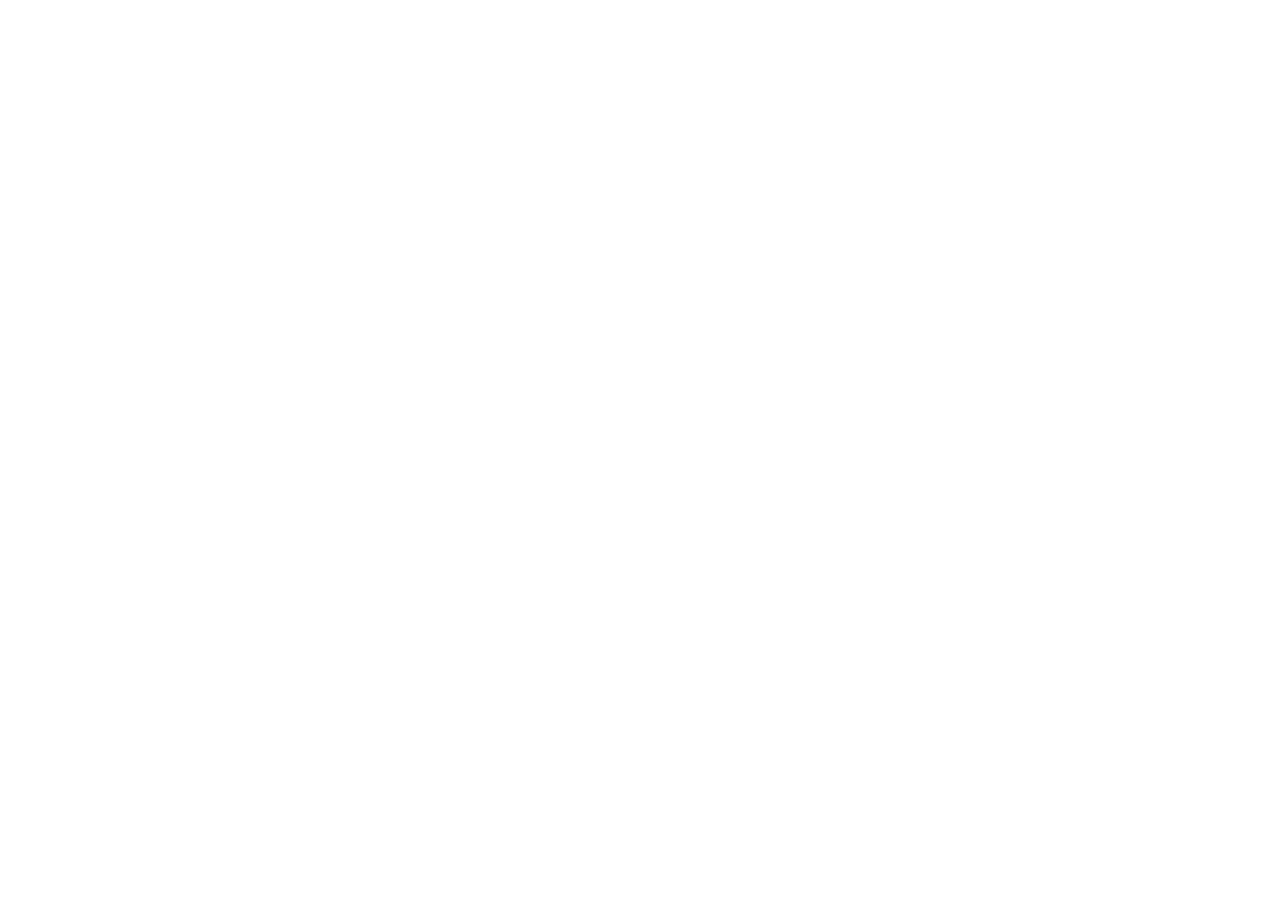
==== 2_css--website-layout--web-components/5_creating-responsive-layouts/2_a-simple-blog-page/index.html @ 6f400c3b "HTML boilerplate" ====
<!doctype html>
<html lang="en">
<head>
    <meta charset="UTF-8">
    <meta name="viewport"
          content="width=device-width, user-scalable=no, initial-scale=1.0, maximum-scale=1.0, minimum-scale=1.0">
    <meta http-equiv="X-UA-Compatible" content="ie=edge">
    <title>A Simple Blog</title>
</head>
<body>

</body>
</html>
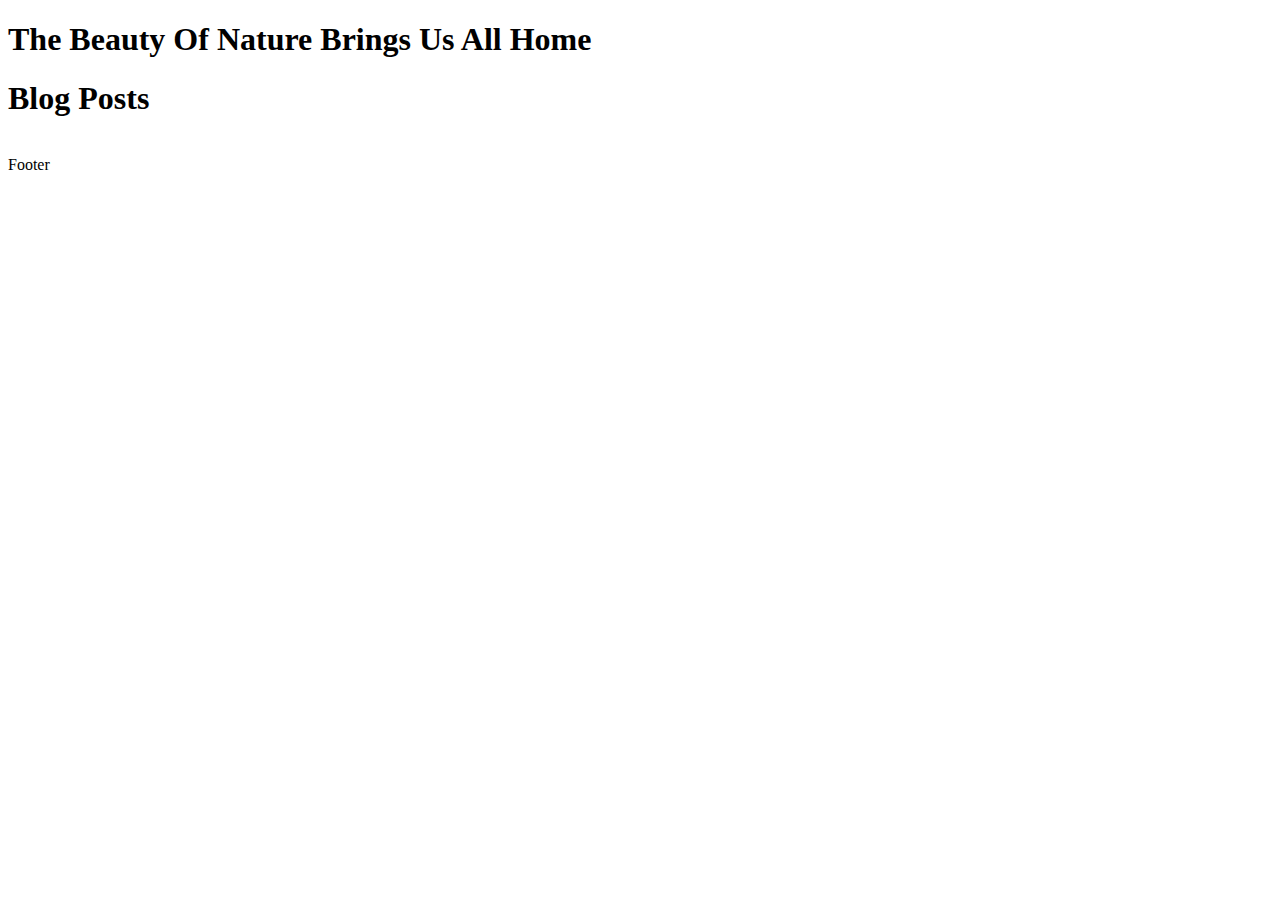
==== commit c4ab084e: "Basic page layout" ====
--- a/2_css--website-layout--web-components/5_creating-responsive-layouts/2_a-simple-blog-page/index.html
+++ b/2_css--website-layout--web-components/5_creating-responsive-layouts/2_a-simple-blog-page/index.html
@@ -8,6 +8,15 @@
     <title>A Simple Blog</title>
 </head>
 <body>
-
+<div class="container">
+    <div class="header box">
+        <h1>The Beauty Of Nature Brings Us All Home</h1>
+    </div>
+    <div class="sidebar box"><h1>Blog Posts</h1><a href="post.html"></a></div>
+    <div class="content box">
+        <img src="images/waterfall.jpg" alt="">
+    </div>
+    <div class="footer box">Footer</div>
+</div>
 </body>
 </html>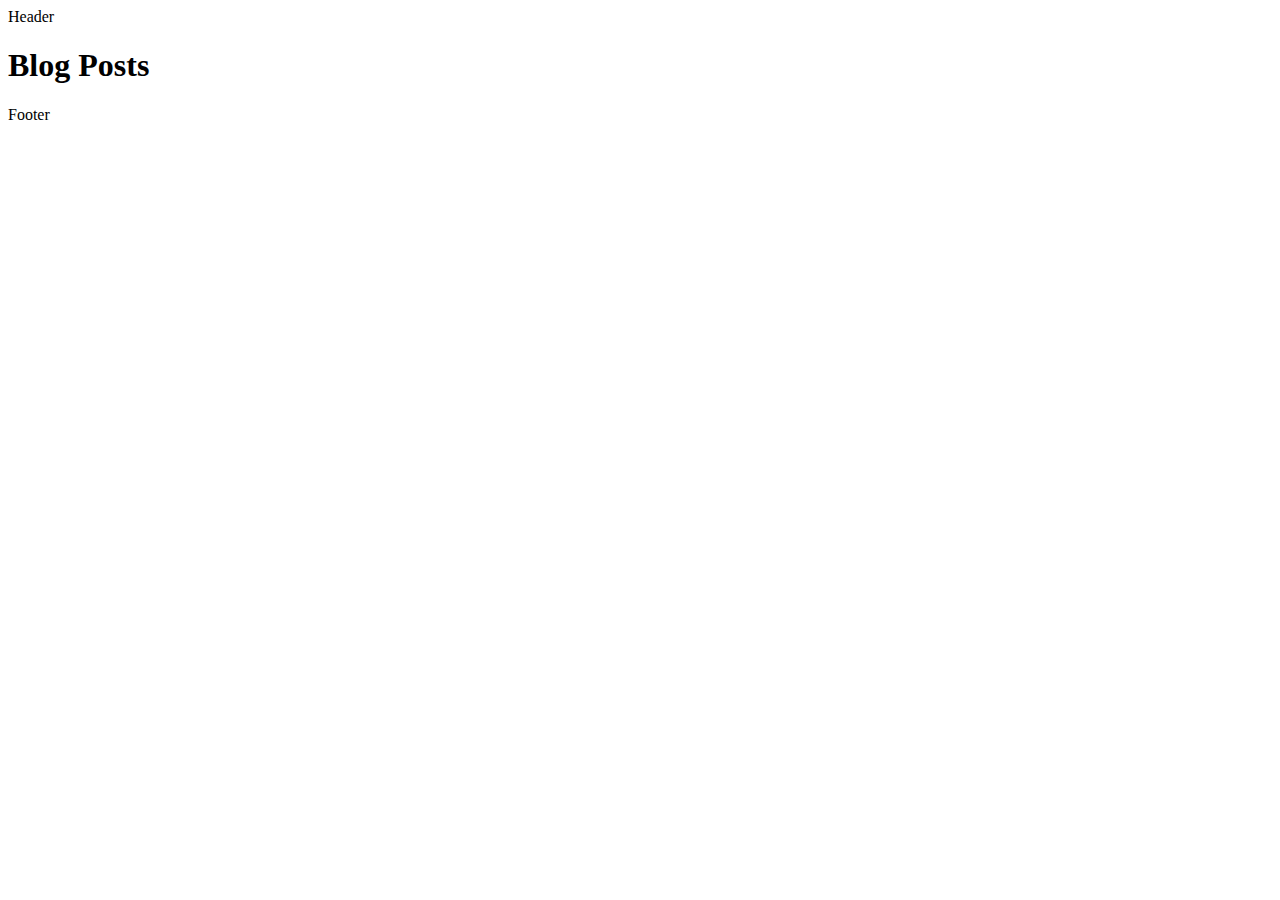
==== commit 79559267: "Make layout match example layout" ====
--- a/2_css--website-layout--web-components/5_creating-responsive-layouts/2_a-simple-blog-page/index.html
+++ b/2_css--website-layout--web-components/5_creating-responsive-layouts/2_a-simple-blog-page/index.html
@@ -5,16 +5,16 @@
     <meta name="viewport"
           content="width=device-width, user-scalable=no, initial-scale=1.0, maximum-scale=1.0, minimum-scale=1.0">
     <meta http-equiv="X-UA-Compatible" content="ie=edge">
-    <title>A Simple Blog</title>
+    <title>Demo 1</title>
+    <link rel="stylesheet" href="styles.css">
 </head>
 <body>
 <div class="container">
     <div class="header box">
-        <h1>The Beauty Of Nature Brings Us All Home</h1>
+        Header
     </div>
     <div class="sidebar box"><h1>Blog Posts</h1><a href="post.html"></a></div>
     <div class="content box">
-        <img src="images/waterfall.jpg" alt="">
     </div>
     <div class="footer box">Footer</div>
 </div>
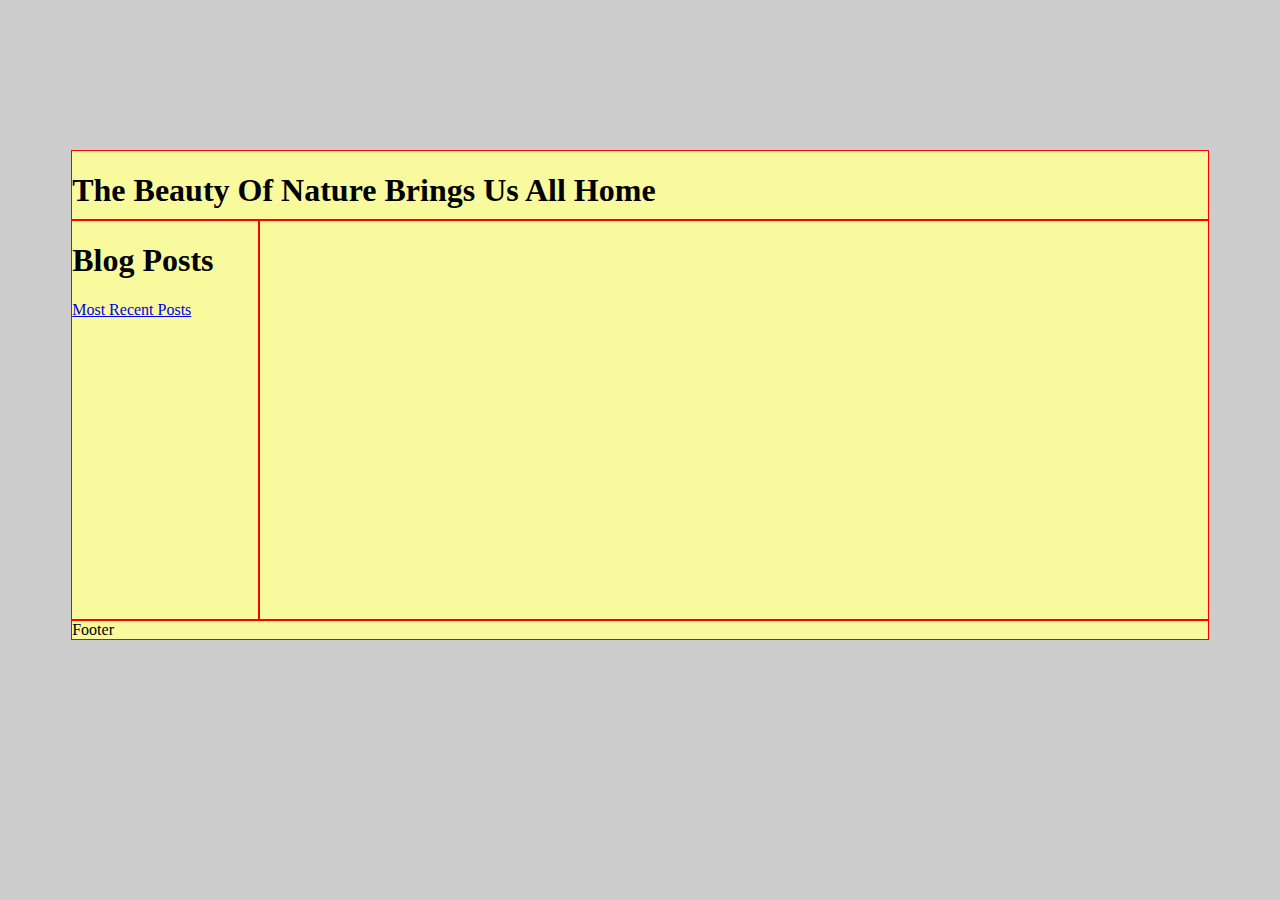
==== commit 91834607: "Add link to post.html" ====
--- a/2_css--website-layout--web-components/5_creating-responsive-layouts/2_a-simple-blog-page/index.html
+++ b/2_css--website-layout--web-components/5_creating-responsive-layouts/2_a-simple-blog-page/index.html
@@ -11,10 +11,11 @@
 <body>
 <div class="container">
     <div class="header box">
-        Header
+        <h1>The Beauty Of Nature Brings Us All Home</h1>
     </div>
-    <div class="sidebar box"><h1>Blog Posts</h1><a href="post.html"></a></div>
+    <div class="sidebar box"><h1>Blog Posts</h1><a href="post.html">Most Recent Posts</a></div>
     <div class="content box">
+<!--        <img src="images/waterfall.jpg" alt="">-->
     </div>
     <div class="footer box">Footer</div>
 </div>
--- a/2_css--website-layout--web-components/5_creating-responsive-layouts/2_a-simple-blog-page/styles.css
+++ b/2_css--website-layout--web-components/5_creating-responsive-layouts/2_a-simple-blog-page/styles.css
@@ -0,0 +1,40 @@
+body {
+    background-color: #4444;
+}
+
+.container {
+    /* 1 - Set display to grid */
+    display: grid;
+    width: 90%;
+    margin: auto;
+    margin-top: 150px;
+    /* 2 - setup rows and columns */
+    grid-template-columns: 30px repeat(7, 1fr);
+    grid-template-rows: 70px 400px 1fr;
+    grid-template-areas:
+    "hd hd hd hd hd hd hd hd"
+    "sd sd main main main main main main"
+    "ft ft ft ft ft ft ft ft";
+}
+
+.box {
+    border: 1px solid red;
+    background: #F8FA9D;
+}
+
+.header {
+    grid-area: hd;
+}
+
+.footer {
+    grid-area: ft;
+}
+
+.sidebar {
+    grid-area: sd;
+}
+
+.content {
+    grid-area: main;
+}
+
